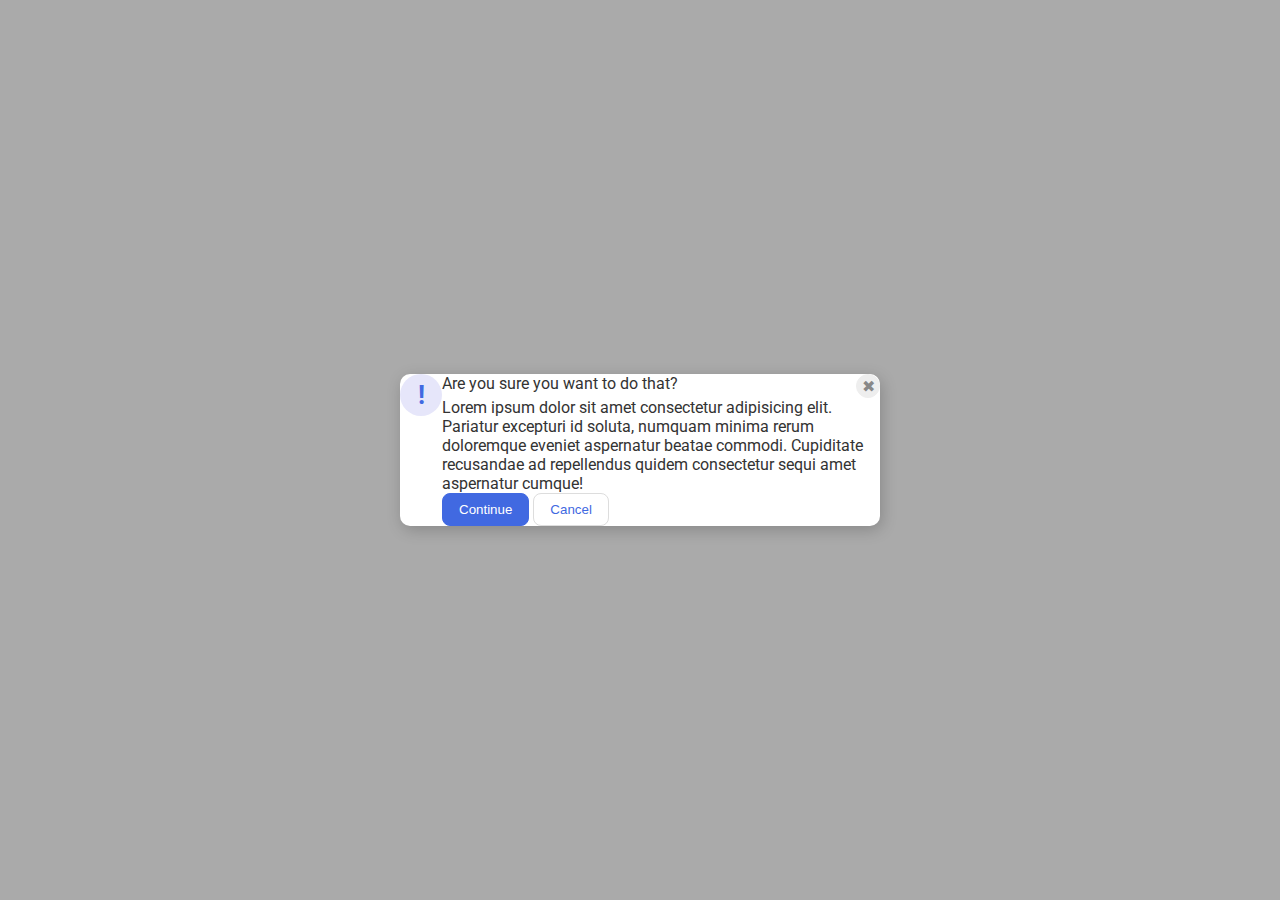
==== flex/05-flex-modal/index.html @ 54602822 "Adjust layout of elements" ====
<!DOCTYPE html>
<html lang="en">
  <head>
    <meta charset="UTF-8">
    <meta http-equiv="X-UA-Compatible" content="IE=edge">
    <meta name="viewport" content="width=device-width, initial-scale=1.0">
    <link rel="stylesheet" href="style.css">
    <title>Modal</title>
  </head>
  <body>
    <div class="modal">
      <div class="icon">!</div>
      <div class="modal-body">
        <div class="header-container">
          <div class="header">Are you sure you want to do that?</div>
          <button class="close-button">✖</button>
        </div>
        <div class="text">Lorem ipsum dolor sit amet consectetur adipisicing elit. Pariatur excepturi id soluta, numquam minima rerum doloremque eveniet aspernatur beatae commodi. Cupiditate recusandae ad repellendus quidem consectetur sequi amet aspernatur cumque!</div>
        <button class="continue">Continue</button>
        <button class="cancel">Cancel</button>
      </div>
    </div>
  </body>
</html>
---- flex/05-flex-modal/style.css ----
@import url('https://fonts.googleapis.com/css2?family=Roboto:wght@400;700&display=swap');

html, body {
  height: 100%;
}

body {
  font-family: Roboto, sans-serif;
  margin: 0;
  background: #aaa;
  color: #333;
  /* I'll give you this one for free lol */
  display: flex;
  align-items: center;
  justify-content: center;
}

.modal {
  background: white;
  width: 480px;
  border-radius: 10px;
  box-shadow: 2px 4px 16px rgba(0,0,0,.2);
  display: flex;
}

.header-container {
  display: flex;
}

.close-button {
  margin-left: auto;
}

.icon {
  color: royalblue;
  font-size: 26px;
  font-weight: 700;
  background: lavender;
  width: 42px;
  height: 42px;
  border-radius: 50%;
  display: flex;
  align-items: center;
  justify-content: center;
  flex: 0 0 auto;
}

.close-button {
  background: #eee;
  border-radius: 50%;
  color: #888;
  font-weight: 400;
  font-size: 16px;
  height: 24px;
  width: 24px;
  display: flex;
  align-items: center;
  justify-content: center;
  border: 1px solid #eee;
  padding: 0;
}

button {
  cursor: pointer;
  padding: 8px 16px;
  border-radius: 8px;
}

button.continue {
  background: royalblue;
  border: 1px solid royalblue;
  color: white;
}

button.cancel {
  background: white;
  border: 1px solid #ddd;
  color: royalblue;
}
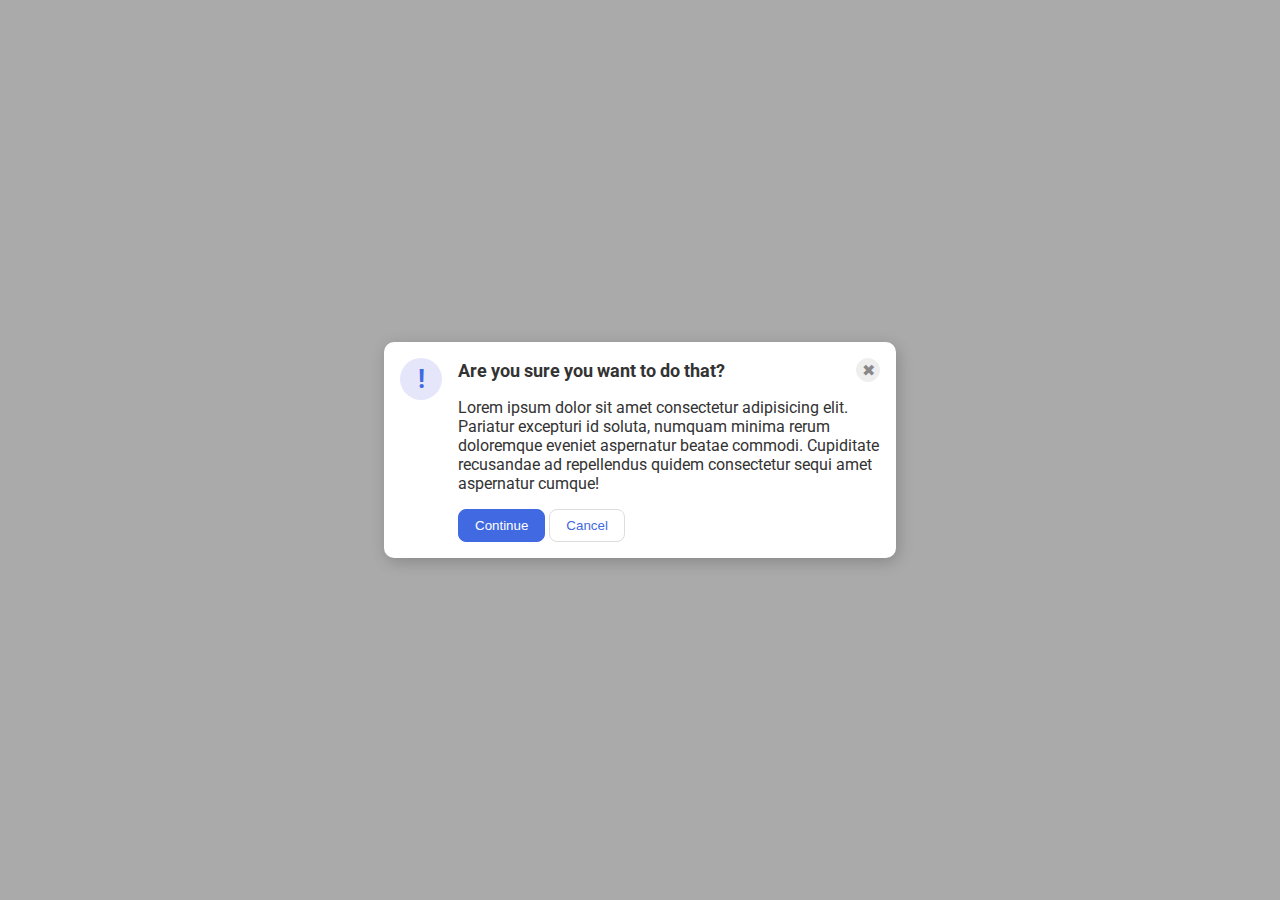
==== commit 7c4740f0: "Add spacing to elements" ====
--- a/flex/05-flex-modal/index.html
+++ b/flex/05-flex-modal/index.html
@@ -16,8 +16,10 @@
           <button class="close-button">✖</button>
         </div>
         <div class="text">Lorem ipsum dolor sit amet consectetur adipisicing elit. Pariatur excepturi id soluta, numquam minima rerum doloremque eveniet aspernatur beatae commodi. Cupiditate recusandae ad repellendus quidem consectetur sequi amet aspernatur cumque!</div>
-        <button class="continue">Continue</button>
-        <button class="cancel">Cancel</button>
+        <div class="buttons">
+          <button class="continue">Continue</button>
+          <button class="cancel">Cancel</button>
+        </div>
       </div>
     </div>
   </body>
--- a/flex/05-flex-modal/style.css
+++ b/flex/05-flex-modal/style.css
@@ -16,6 +16,8 @@
 }
 
 .modal {
+  padding: 16px;
+  gap: 16px;
   background: white;
   width: 480px;
   border-radius: 10px;
@@ -23,8 +25,20 @@
   display: flex;
 }
 
+.modal-body {
+  display: flex;
+  flex-direction: column;
+  gap: 16px;
+}
+
 .header-container {
   display: flex;
+  align-items: center;
+  font-size: 1.15rem;
+}
+
+.header {
+  font-weight: bold;
 }
 
 .close-button {
